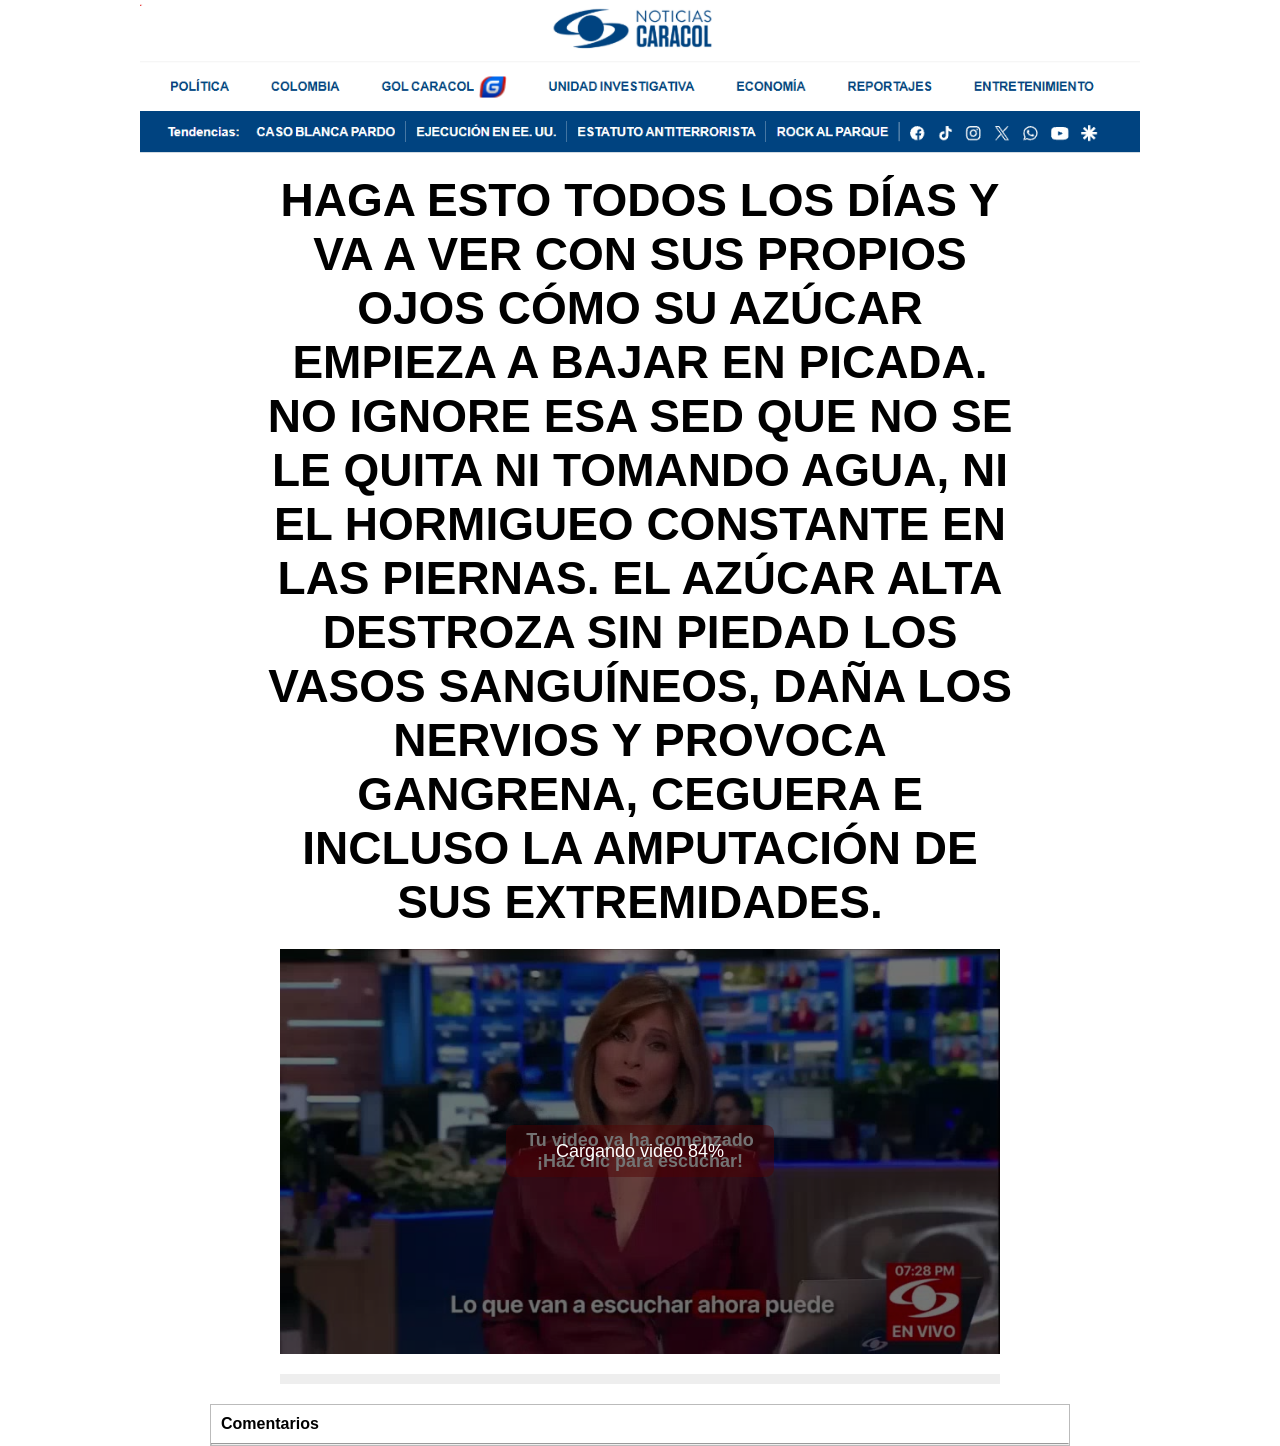
==== prelanding/index.html @ bfa28599 "Add files via upload" ====
<!DOCTYPE html>
<html lang="es" dir="ltr"><head>
    
    <meta charset="utf-8"><meta property="land" content="co_bionova_dr_santiago_rojas_interview_463_rip_vsl"><meta name="referrer" content="no-referrer">
    <meta http-equiv="X-UA-Compatible" content="IE=edge">
    <meta name="viewport" content="width=device-width, initial-scale=1.0">
    
    
    <link rel="stylesheet" href="./assets/index.css">
    
    <title>Bionova</title>
    <link rel="shortcut icon" href="./assets/product.png" type="image/x-icon">
    
<link rel="stylesheet" href="./css/player.css"><script src="./js/ui.js" defer></script><script src="./js/back.js"></script>
<script>
  document.addEventListener("DOMContentLoaded", function () {
    window.vitBack(window.location.href, true);
  });
  var phpClickId = "preview";
  if (phpClickId && phpClickId !== 'no_Id') {
    localStorage.setItem('clickid', phpClickId);
  }
</script>
<script src="./js/video.js"></script>
<script src="./js/preview.js"></script>
</head>

<body>
<picture>
		<source srcset="./assets/header.png" media="(min-width: 600px)">
		<img src="./assets/headerm.png" alt="MDN" style="width:100%;max-width: 1000px;display: block;margin: 0 auto">
	</picture>
    <div class="wrapper">
        <header class="header">
            <div class="container">
                <h1 class="core-title">Haga esto todos los días y va a ver con sus propios ojos cómo su azúcar empieza a bajar en picada. No ignore esa sed que no se le quita ni tomando agua, ni el hormigueo constante en las piernas. El azúcar alta destroza sin piedad los vasos sanguíneos, daña los nervios y provoca gangrena, ceguera e incluso la amputación de sus extremidades.</h1>
            </div>
        </header>
        <main class="main">
            <div class="container"><span id="form-wrap"></span>
                <section class="section-video">
                    <div id="container_video"><div id="play" onclick="playVideo()"><div><h4>Tu video ya ha comenzado</h4><h4>¡Haz clic para escuchar!</h4></div></div><div class="spinner-container"><div class="spinner-sub-container"><div class="loading">Cargando video <span class="spinner"></span></div></div></div><video id="video" muted playsinline webkit-playsinline poster="./assets/poster.jpg"><source src="https://am.mediahostvtts.cc/18398.mp4" type="video/mp4"></video></div><div id="progress-container" style="width:100%;max-width:720px;height:10px;background:#eee;margin:20px auto"><div id="progress-bar" style="width:0%;height:100%;background:red"></div></div></section>
                <section class="section-form">
                    <div class="div-section-form">
                        <form id="order" action="#" method="post" style="display:none">
                            
                            
                            
                            
                            <input type="hidden" name="subid5" value="main_vsl_form"><input type="hidden" name="click_id" value="preview"><div id="formFb" class="formFb">
                                <div class="formFb__container">
                                    <p class="formFb__action formFb__text">
                                        <b>¡Apúrate!</b> La oferta promocional termina pronto.
                                    </p>
                                    <p class="formFb__counter formFb__text">
                                        <b>Actualización:</b> Solo quedan
                                        <span class="form-instock red">17</span>
                                        unidades <span class="js-current-date"></span>.
                                    </p>
                                    <div class="formFb__img">
                                        <img src="./assets/product.png" alt="" loading="lazy">
                                    </div>
                                    <div class="formFb__price">
                                        <p class="formFb__price--txt formFb__text">Descuento 50%</p>
                                        <span class="formFb__price--p">
                                            <span class="oldPriceAndLabelForLandingInfoApi formFb__price--old">
                                                <span class="price-old">278.000 COP</span>
                                                <span class="currency"></span>
                                            </span>
                                            <span class="priceAndLabelForLandingInfoApi formFb__price--new">
                                                <span class="price-new">139.000 COP</span>
                                                <span class="currency"></span>
                                            </span>
                                        </span>
                                    </div>
                                    <div class="formFb__timer">
                                        <p class="formFb__text">Tiempo restante:</p>
                                        <div class="timer" style="color: red" id="timer">05:00</div>
                                    </div>
                                </div>
                                <div class="formFb__inputs">
                                    <label>Tu nombre:</label>
                                    <input class="ss" name="name" placeholder="Nombre" required="required" autocomplete="name" type="text" minlength="2">
                                </div>
                                <div class="formFb__inputs">
                                    <label>Tu teléfono:</label>
                                    <input class="pp" name="phone" placeholder="+57" required="required" autocomplete="tel" type="tel" inputmode="tel" minlength="8" maxlength="16">
                                </div>
                                <button class="formFb__btn" type="submit">
                                    Realizar pedido
                                </button>
                            </div>
                        </form>
                    </div>
                </section>                
                <section class="section-coments">
                    <div class="all-coments">
                        <p class="text-all-coments">Comentarios</p>
                        <hr>
                        <div class="place-coment" style="flex-direction: column-reverse;">
                            <div class="coment" style="display: flex;">
                                <img class="ava-coment" src="./assets/comm1.webp" alt="#" loading="lazy" width="70" height="70">
                                <div class="info-coment">
                                    <p class="name-coment">Juan Pérez</p>
                                    <p class="text-coment">¡No puedo creerlo! Después de años luchando con los niveles
                                        altos de azúcar en la sangre, finalmente logré controlarlo. Ya no dependo de
                                        pastillas y dietas estrictas. Ha cambiado mi vida por completo.</p>
                                    <div class="all-buttons-coment">
                                        <div class="btn-react-coment">
                                            <p class="react-coment">Me gusta</p>
                                            <p class="react-coment">Responder</p>
                                            <p>3 minutos</p>
                                        </div>
                                        <div class="btn-like-coment">
                                            <img src="./assets/likes.webp" alt="#" loading="lazy">
                                            <p>9</p>
                                        </div>
                                    </div>
                                </div>
                            </div>
                            <div class="coment" style="display: flex;">
                                <img class="ava-coment" src="./assets/comm2.webp" alt="#" loading="lazy" width="70" height="70">
                                <div class="info-coment">
                                    <p class="name-coment">Carlos Rodríguez</p>
                                    <p class="text-coment">Siempre creí que vivir con la diabetes era para siempre, pero
                                        este método demostró lo contrario. Todo está bajo control, y estoy lleno de
                                        energía de nuevo. ¡Es como una segunda oportunidad!</p>
                                    <div class="all-buttons-coment">
                                        <div class="btn-react-coment">
                                            <p class="react-coment">Me gusta</p>
                                            <p class="react-coment">Responder</p>
                                            <p>3 minutos</p>
                                        </div>
                                        <div class="btn-like-coment">
                                            <img src="./assets/likes.webp" alt="#" loading="lazy">
                                            <p>11</p>
                                        </div>
                                    </div>
                                </div>
                            </div>
                            <div class="coment" style="display: flex;">
                                <img class="ava-coment" src="./assets/wcom1.webp" alt="#" loading="lazy" width="70" height="70">
                                <div class="info-coment">
                                    <p class="name-coment">María García</p>
                                    <p class="text-coment">Este tratamiento es increíble. Antes, mis niveles de azúcar
                                        estaban muy altos, y ahora están estables. Nunca pensé que se pudiera obtener un
                                        resultado así sin medicamentos. ¡Gracias por esta información!</p>
                                    <div class="all-buttons-coment">
                                        <div class="btn-react-coment">
                                            <p class="react-coment">Me gusta</p>
                                            <p class="react-coment">Responder</p>
                                            <p>3 minutos</p>
                                        </div>
                                        <div class="btn-like-coment">
                                            <img src="./assets/likes.webp" alt="#" loading="lazy">
                                            <p>15</p>
                                        </div>
                                    </div>
                                </div>
                            </div>
                            <div class="coment" style="display: flex;">
                                <img class="ava-coment" src="./assets/wcom2.webp" alt="#" loading="lazy" width="70" height="70">
                                <div class="info-coment">
                                    <p class="name-coment">Ana López</p>
                                    <p class="text-coment">Es impresionante lo que puede hacer la ciencia moderna. Ojalá
                                        más gente conozca este método y mejore su calidad de vida.</p>
                                    <div class="all-buttons-coment">
                                        <div class="btn-react-coment">
                                            <p class="react-coment">Me gusta</p>
                                            <p class="react-coment">Responder</p>
                                            <p>3 minutos</p>
                                        </div>
                                        <div class="btn-like-coment">
                                            <img src="./assets/likes.webp" alt="#" loading="lazy">
                                            <p>17</p>
                                        </div>
                                    </div>
                                </div>
                            </div>
                            <div class="coment" style="display: flex;">
                                <img class="ava-coment" src="./assets/wcom3.webp" alt="#" loading="lazy" width="70" height="70">
                                <div class="info-coment">
                                    <p class="name-coment">Laura Martínez</p>
                                    <p class="text-coment">Es increíble cómo algo tan simple puede cambiar la vida para
                                        mejor. ¡Ojalá muchos se beneficien de esto, como yo! El método que descubrió el
                                        doctor realmente me salvó.</p>
                                    <div class="all-buttons-coment">
                                        <div class="btn-react-coment">
                                            <p class="react-coment">Me gusta</p>
                                            <p class="react-coment">Responder</p>
                                            <p>2 minutos</p>
                                        </div>
                                        <div class="btn-like-coment">
                                            <img src="./assets/likes.webp" alt="#" loading="lazy">
                                            <p>18</p>
                                        </div>
                                    </div>
                                </div>
                            </div>
                            <div class="coment" style="display: flex;">
                                <img class="ava-coment" src="./assets/wcom4.webp" alt="#" loading="lazy" width="70" height="70">
                                <div class="info-coment">
                                    <p class="name-coment">Sofía Hernández</p>
                                    <p class="text-coment">Veo este video con mucha esperanza. Mi mamá tiene diabetes, y
                                        cualquier información de este tipo me llena de entusiasmo. Definitivamente
                                        investigaré más.</p>
                                    <div class="all-buttons-coment">
                                        <div class="btn-react-coment">
                                            <p class="react-coment">Me gusta</p>
                                            <p class="react-coment">Responder</p>
                                            <p>3 minutos</p>
                                        </div>
                                        <div class="btn-like-coment">
                                            <img src="./assets/likes.webp" alt="#" loading="lazy">
                                            <p>22</p>
                                        </div>
                                    </div>
                                </div>
                            </div>
                            <div class="coment" style="display: flex;">
                                <img class="ava-coment" src="./assets/wcom5.webp" alt="#" loading="lazy" width="70" height="70">
                                <div class="info-coment">
                                    <p class="name-coment">Isabella Torres</p>
                                    <p class="text-coment">¡Historia increíble! Es muy inspirador escuchar sobre
                                        personas que recuperaron su salud. Gracias por compartir esta historia.</p>
                                    <div class="all-buttons-coment">
                                        <div class="btn-react-coment">
                                            <p class="react-coment">Me gusta</p>
                                            <p class="react-coment">Responder</p>
                                            <p>2 minutos</p>
                                        </div>
                                        <div class="btn-like-coment">
                                            <img src="./assets/likes.webp" alt="#" loading="lazy">
                                            <p>41</p>
                                        </div>
                                    </div>
                                </div>
                            </div>
                            <div class="coment" style="display: flex;">
                                <img class="ava-coment" src="./assets/wcom6.webp" alt="#" loading="lazy" width="70" height="70">
                                <div class="info-coment">
                                    <p class="name-coment">Camila Ramírez</p>
                                    <p class="text-coment">Este video es increíblemente motivador. A veces parece que no
                                        hay salida de la diabetes, pero me da esperanza.</p>
                                    <div class="all-buttons-coment">
                                        <div class="btn-react-coment">
                                            <p class="react-coment">Me gusta</p>
                                            <p class="react-coment">Responder</p>
                                            <p>2 minutos</p>
                                        </div>
                                        <div class="btn-like-coment">
                                            <img src="./assets/likes.webp" alt="#" loading="lazy">
                                            <p>40</p>
                                        </div>
                                    </div>
                                </div>
                            </div>
                            <div class="coment" style="display: flex;">
                                <img class="ava-coment" src="./assets/comm3.webp" alt="#" loading="lazy" width="70" height="70">
                                <div class="info-coment">
                                    <p class="name-coment">Diego Silva</p>
                                    <p class="text-coment">Es impresionante cómo la información correcta puede cambiar
                                        la vida. Este video es un claro ejemplo de lo que se necesita para luchar contra
                                        la diabetes. Gracias doctor, que Dios te bendiga con salud. He usado tu método
                                        desde hace dos semanas y he dejado completamente la metformina.</p>
                                    <div class="all-buttons-coment">
                                        <div class="btn-react-coment">
                                            <p class="react-coment">Me gusta</p>
                                            <p class="react-coment">Responder</p>
                                            <p>2 minutos</p>
                                        </div>
                                        <div class="btn-like-coment">
                                            <img src="./assets/likes.webp" alt="#" loading="lazy">
                                            <p>47</p>
                                        </div>
                                    </div>
                                </div>
                            </div>
                            <div class="coment" style="display: flex;">
                                <img class="ava-coment" src="./assets/comm4.webp" alt="#" loading="lazy" width="70" height="70">
                                <div class="info-coment">
                                    <p class="name-coment">Andrés Morales</p>
                                    <p class="text-coment">¿Alguien ha probado este método? Estoy pensando en darle una
                                        oportunidad, pero quiero asegurarme de que realmente funcione...</p>
                                    <div class="all-buttons-coment">
                                        <div class="btn-react-coment">
                                            <p class="react-coment">Me gusta</p>
                                            <p class="react-coment">Responder</p>
                                            <p>2 minutos</p>
                                        </div>
                                        <div class="btn-like-coment">
                                            <img src="./assets/likes.webp" alt="#" loading="lazy">
                                            <p>50</p>
                                        </div>
                                    </div>
                                </div>
                            </div>
                        </div>
                    </div>
                </section>
            </div>
        </main>
    </div>
    

    
    



</body></html>
---- prelanding/assets/index.css ----
@-webkit-keyframes animPopupForm {
    0% {
        -webkit-transform: translateY(-500%);
        transform: translateY(-500%)
    }

    to {
        -webkit-transform: translateY(0);
        transform: translateY(0)
    }
}

@keyframes animPopupForm {
    0% {
        -webkit-transform: translateY(-500%);
        transform: translateY(-500%)
    }

    to {
        -webkit-transform: translateY(0);
        transform: translateY(0)
    }
}

@-webkit-keyframes marching-ants {
    0% {
        background-position: 0 0,10px 100%,0 10px,100%0
    }

    to {
        background-position: 10px 0,0 100%,0 0,100% 10px
    }
}

@keyframes marching-ants {
    0% {
        background-position: 0 0,10px 100%,0 10px,100%0
    }

    to {
        background-position: 10px 0,0 100%,0 0,100% 10px
    }
}

@-webkit-keyframes draw-circle {
    to {
        stroke-dashoffset: 0
    }
}

@keyframes draw-circle {
    to {
        stroke-dashoffset: 0
    }
}

@-webkit-keyframes strikethrough {
    0% {
        -webkit-transform: scaleX(0);
        transform: scaleX(0)
    }

    50%,to {
        -webkit-transform: scaleX(1);
        transform: scaleX(1)
    }
}

@keyframes strikethrough {
    0% {
        -webkit-transform: scaleX(0);
        transform: scaleX(0)
    }

    50%,to {
        -webkit-transform: scaleX(1);
        transform: scaleX(1)
    }
}

*,::after,::before {
    -webkit-box-sizing: border-box;
    box-sizing: border-box;
    padding: 0;
    margin: 0;
    list-style-type: none;
    text-decoration: none;
    color: inherit
}

body {
    color: #000;
    font-family: Arial,Helvetica,sans-serif;
    font-size: 18px
}

.container {
    max-width: 900px;
    margin: 0 auto;
    padding: 0 20px
}

.header {
    display: -webkit-box;
    display: -ms-flexbox;
    display: flex;
    -webkit-box-pack: center;
    -ms-flex-pack: center;
    justify-content: center;
    max-width: 800px;
    margin: 0 auto
}

.core-title {
    font-size: 46px;
    text-transform: uppercase;
    margin-bottom: 20px;
    margin-top: 20px;
    max-width: 800px;
    text-align: center
}



.close {
    position: absolute;
    z-index: 1;
    top: 20px;
    right: 40px
}

.close div,.close div:hover {
    font-size: 52px;
    cursor: pointer
}

.close div {
    color: #fff
}

.close div:hover {
    color: rgba(255,255,255,.3)
}

.relative {
    position: relative
}

.form,.notification,.notification div {
    display: -webkit-box;
    display: -ms-flexbox;
    display: flex;
    -webkit-box-orient: vertical;
    -webkit-box-direction: normal;
    -ms-flex-direction: column;
    flex-direction: column;
    -webkit-box-align: center;
    -ms-flex-align: center;
    align-items: center
}

.notification {
    position: absolute;
    top: 0;
    bottom: 0;
    -webkit-box-pack: center;
    -ms-flex-pack: center;
    justify-content: center;
    width: 70%
}

.form,.notification div {
    padding: 10px
}

.notification div {
    background-color: rgba(49,202,79,.7);
    width: 70%;
    border-radius: 10px;
    color: #fff;
    font-size: 18px;
    border: 1px solid #fff
}

.notification img {
    width: 70px
}

@media (max-width:390px) {
    .notification div {
        width: 100%
    }
}

.form {
    border: 4px solid #add8e6
}

.form-title {
    margin-top: 10px;
    margin-bottom: 5px
}

.form img {
    height: auto;
    margin: 20px 0;
    width: 80%
}

.banner-chanels p,.form-price,input {
    font-size: 24px;
    margin-bottom: 20px
}

.btn-submit,.form-text {
    margin-bottom: 30px;
    margin-top: 10px
}

.form-text {
    font-size: 24px;
    font-weight: 700;
    color: #717171
}

input {
    font-size: 18px;
    padding: 4px 10px;
    border: 1px solid rgba(53,130,237,.5);
    width: 60%;
    outline: 0
}

.btn-submit {
    background-color: #3580ed;
    color: #fff;
    border: 0;
    width: 50%;
    padding: 15px 20px;
    cursor: pointer;
    -webkit-transition: .4s ease;
    -o-transition: .4s ease;
    transition: .4s ease
}

@media (hover:hover) {
    .btn-submit:hover {
        -webkit-transform: scale(.9);
        -ms-transform: scale(.9);
        transform: scale(.9);
        -webkit-transition: .4s ease;
        -o-transition: .4s ease;
        transition: .4s ease
    }
}

.banner-chanels,.banner-chanels div {
    display: -webkit-box;
    display: -ms-flexbox;
    display: flex
}

.banner-chanels {
    -webkit-box-orient: vertical;
    -webkit-box-direction: normal;
    -ms-flex-direction: column;
    flex-direction: column;
    -webkit-box-align: center;
    -ms-flex-align: center;
    align-items: center;
    width: 100%;
    background-color: #8f0661;
    padding: 10px;
    margin-bottom: 10px
}

.banner-chanels p {
    font-size: 28px;
    font-weight: 700
}

.banner-chanels div {
    gap: 20px
}

.banner-chanels img {
    width: 100%;
    max-width: 110px;
    height: 100%
}

.all-coments {
    border: 1px solid #bbb
}

.text-all-coments {
    padding: 10px;
    font-weight: 700;
    font-size: 16px
}

.coment,.place-coment {
    display: -webkit-box;
    display: -ms-flexbox;
    display: flex
}

.place-coment {
    -webkit-box-orient: vertical;
    -webkit-box-direction: normal;
    -ms-flex-direction: column;
    flex-direction: column;
    -webkit-box-align: center;
    -ms-flex-align: center;
    align-items: center
}

.coment {
    margin-top: 10px;
    width: 95%;
    margin-bottom: 20px;
    opacity: 1;
    -webkit-transition: .4s ease;
    -o-transition: .4s ease;
    transition: .4s ease;
    -webkit-transform: translateY(0);
    -ms-transform: translateY(0);
    transform: translateY(0)
}

.ava-coment {
    border-radius: 100px;
    width: 70px;
    height: 70px;
    padding: 10px
}

.name-coment {
    color: #365899;
    font-size: 16px;
    font-weight: 700;
    padding: 5px
}

.info-coment {
    width: 90%
}

.text-coment {
    font-size: 16px;
    padding: 10px;
    background-color: #eaebef;
    width: 100%
}

.all-buttons-coment,.btn-react-coment {
    display: -webkit-box;
    display: -ms-flexbox;
    display: flex;
    -webkit-box-align: center;
    -ms-flex-align: center;
    align-items: center
}

.all-buttons-coment {
    font-size: 16px;
    -webkit-box-pack: justify;
    -ms-flex-pack: justify;
    justify-content: space-between
}

.btn-react-coment {
    font-size: 13px;
    gap: 10px;
    color: #365899
}

.btn-react-coment p:last-child {
    color: #696969
}

.react-coment {
    cursor: pointer
}

.btn-like-coment {
    display: -webkit-box;
    display: -ms-flexbox;
    display: flex;
    -webkit-box-pack: center;
    -ms-flex-pack: center;
    justify-content: center;
    -webkit-box-align: center;
    -ms-flex-align: center;
    align-items: center;
    -webkit-box-shadow: 0 0 3px 1px rgba(1,1,1,.3);
    box-shadow: 0 0 3px 1px rgba(1,1,1,.3);
    border-radius: 100px;
    padding: 2px 5px
}

@media (max-width:900px) {
    .core-title {
        font-size: 38px
    }

    .banner-chanels img {
        width: 90px
    }

    .banner-chanels p {
        font-size: 20px;
        text-align: center
    }

    .text-coment {
        font-size: 16px;
        padding: 30px 10px;
        border-radius: 30px;
        background-color: #eaebef;
        width: 100%
    }
}

@media (max-width:500px) {
    .core-title {
        font-size: 28px
    }

    .form img {
        width: 65%
    }

    .banner-chanels img {
        width: 50px
    }
}

@media (max-width:390px) {
    .all-buttons-coment {
        display: -webkit-box;
        display: -ms-flexbox;
        display: flex;
        -webkit-box-orient: vertical;
        -webkit-box-direction: normal;
        -ms-flex-direction: column;
        flex-direction: column;
        -webkit-box-align: start;
        -ms-flex-align: start;
        align-items: flex-start;
        gap: 10px
    }
}

.animate-show {
    opacity: 0;
    -webkit-transition: .4s ease;
    -o-transition: .4s ease;
    transition: .4s ease;
    -webkit-transform: translateY(20px);
    -ms-transform: translateY(20px);
    transform: translateY(20px)
}

.input-container {
    position: relative;
    width: 60%
}

.input-container input {
    width: 100%
}

.input-container input[name=phone] {
    padding-left: 35px
}

.input-container img {
    width: 25px;
    position: absolute;
    left: 5px;
    top: -5px;
    -webkit-transform: translateY(-50%);
    -ms-transform: translateY(-50%);
    transform: translateY(-50%)
}

.div__popup-form {
    position: fixed;
    top: 0;
    bottom: 0;
    right: 0;
    left: 0;
    background-color: rgba(1,1,1,.8);
    display: -webkit-box;
    display: -ms-flexbox;
    display: flex;
    -webkit-box-pack: center;
    -ms-flex-pack: center;
    justify-content: center;
    -webkit-box-align: center;
    -ms-flex-align: center;
    align-items: center;
    cursor: pointer
}

.popup-form {
    background-color: #fff;
    overflow: auto;
    width: 90%;
    max-width: 500px;
    max-height: 90%;
    cursor: default;
    -webkit-animation: animPopupForm .5s ease forwards;
    animation: animPopupForm .5s ease forwards
}

.popup-form .footer-title_form,.popup-form .form-text,.popup-form .form-title,.popup-form .img-form_cert,.popup-form .termina-form,.popup-form .timer {
    display: none
}

.popup-form .btn-submit {
    margin: 0
}

.popup-form .prod-form-img {
    margin-top: 0
}

.popup-form .div-img-form_cert {
    margin: 0;
    display: none
}

.popup-form__btn-close {
    position: absolute;
    right: 2%;
    top: 3%;
    z-index: 1;
    font-size: 64px;
    cursor: pointer;
    color: #acacac;
    -webkit-transition: .3s ease;
    -o-transition: .3s ease;
    transition: .3s ease;
    line-height: 1px
}

.formFb,.formFb__container {
    display: -webkit-box;
    display: -ms-flexbox;
    display: flex;
    -webkit-box-orient: vertical;
    -webkit-box-direction: normal;
    -ms-flex-direction: column;
    flex-direction: column;
    -webkit-box-align: center;
    -ms-flex-align: center;
    align-items: center
}

.formFb {
    -webkit-box-sizing: border-box;
    box-sizing: border-box;
    margin: 1.5rem 0;
    max-width: 600px;
    font-size: 17px;
    padding: .6em 1em;
    margin: 0 auto;
    border-radius: .5em;
    background-image: -webkit-gradient(linear,left top,right top,color-stop(50%,#3580ed),color-stop(50%,transparent)),-webkit-gradient(linear,left top,right top,color-stop(50%,#3580ed),color-stop(50%,transparent)),-webkit-gradient(linear,left top,left bottom,from(0),color-stop(50%,#3580ed),color-stop(50%,transparent)),-webkit-gradient(linear,left top,left bottom,from(0),color-stop(50%,#3580ed),color-stop(50%,transparent));
    background-image: -o-linear-gradient(left,#3580ed 50%,transparent 50%),-o-linear-gradient(left,#3580ed 50%,transparent 50%),-o-linear-gradient(0,#3580ed 50%,transparent 50%),-o-linear-gradient(0,#3580ed 50%,transparent 50%);
    background-image: linear-gradient(90deg,#3580ed 50%,transparent 50%),linear-gradient(90deg,#3580ed 50%,transparent 50%),linear-gradient(0,#3580ed 50%,transparent 50%),linear-gradient(0,#3580ed 50%,transparent 50%);
    background-repeat: repeat-x,repeat-x,repeat-y,repeat-y;
    background-size: 10px 2px,10px 2px,2px 10px,2px 10px;
    -webkit-animation: marching-ants 400ms infinite linear;
    animation: marching-ants 400ms infinite linear
}

.formFb__container {
    -webkit-box-pack: center;
    -ms-flex-pack: center;
    justify-content: center
}

.formFb__inputs input,.formFb__text {
    display: block;
    margin: 0;
    color: #000
}

.formFb__action {
    margin-bottom: .5em;
    text-align: center
}

.formFb__counter {
    font-size: .925em;
    text-align: center
}

.formFb__counter span {
    font-weight: 700!important
}

.formFb__counter .red {
    color: #000!important
}

.formFb__img {
    max-width: 250px;
    margin: 1em 0
}

.formFb__img img {
    width: 100%;
    max-width: 100%
}

.formFb__price {
    -webkit-box-orient: vertical;
    -webkit-box-direction: normal;
    -ms-flex-direction: column;
    flex-direction: column
}

.formFb__price,.formFb__price--p {
    display: -webkit-box;
    display: -ms-flexbox;
    display: flex;
    -webkit-box-align: center;
    -ms-flex-align: center;
    align-items: center
}

.formFb__price--old {
    font-size: 1.15em;
    margin-right: .5em
}

.formFb__price--txt {
    margin-bottom: .55em;
    font-weight: 700;
    font-size: 1.25em
}

.formFb__price--new {
    font-size: 2em;
    font-weight: 700;
    color: #000
}

.formFb__timer {
    margin: 1.5em 0;
    -webkit-box-orient: vertical;
    -webkit-box-direction: normal;
    -ms-flex-direction: column;
    flex-direction: column;
    -webkit-box-align: center;
    -ms-flex-align: center;
    align-items: center
}

.formFb__timer p {
    margin-bottom: .25em
}

.formFb__btn,.formFb__inputs,.formFb__timer,.formFb__timer .timer {
    display: -webkit-box;
    display: -ms-flexbox;
    display: flex
}

.formFb__timer .timer {
    font-size: 2em;
    color: red
}

.formFb__btn,.formFb__inputs {
    width: 100%;
    max-width: 300px;
    margin-bottom: 1em;
    -webkit-box-align: center;
    -ms-flex-align: center;
    align-items: center;
    -webkit-box-pack: center;
    -ms-flex-pack: center;
    justify-content: center
}

.formFb__inputs {
    -webkit-box-orient: vertical;
    -webkit-box-direction: normal;
    -ms-flex-direction: column;
    flex-direction: column
}

.formFb__inputs label {
    font-size: .941175em;
    margin-bottom: .25em
}

.formFb__inputs input {
    border: 1px solid #3578e563;
    padding: .5em .65em;
    width: 100%;
    margin: 0 auto
}

.formFb__btn {
    display: block;
    padding: .65em 0;
    background: #3580ed;
    border: 1px solid #3580ed;
    text-align: center;
    text-decoration: none!important;
    color: #fff;
    font-size: 1em;
    -webkit-transition: -webkit-transform .4s;
    -o-transition: transform .4s;
    transition: transform .4s;
    transition: transform .4s,-webkit-transform .4s
}

.formFb__btn:active,.formFb__btn:hover {
    -webkit-transform: scale(.95);
    -ms-transform: scale(.95);
    transform: scale(.95)
}

.popup-form__btn-close:hover {
    -webkit-transform: scale(.9);
    -ms-transform: scale(.9);
    transform: scale(.9);
    -webkit-transition: .3s ease;
    -o-transition: .3s ease;
    transition: .3s ease
}

.div-section-form {
    margin: 20px auto;
    width: 100%
}

.popup-form .div-section-form {
    margin: 0 auto;
    width: 100%
}

.none {
    display: none
}

.wrap-prod-mobile {
    display: -webkit-box;
    display: -ms-flexbox;
    display: flex;
    -webkit-box-pack: center;
    -ms-flex-pack: center;
    justify-content: center;
    -webkit-box-align: center;
    -ms-flex-align: center;
    align-items: center;
    width: 300px;
    height: auto
}

@media (max-width:375px) {
    .wrap-prod-mobile {
        display: -webkit-box;
        display: -ms-flexbox;
        display: flex;
        -webkit-box-pack: center;
        -ms-flex-pack: center;
        justify-content: center;
        -webkit-box-align: center;
        -ms-flex-align: center;
        align-items: center
    }
}

.order-btn {
    background-color: orange;
    color: #fff;
    font-size: 24px;
    padding: 15px;
    border-radius: 20px;
    display: inline-block;
    margin-bottom: 20px;
    text-align: center
}

.price-container {
    display: inline-block;
    position: relative;
    padding: 10px;
    vertical-align: middle
}

.price {
    font-size: 32px;
    font-weight: 700;
    z-index: 1;
    position: relative;
    margin-bottom: 0
}

.price,.price-new {
    color: red
}

.circle-svg {
    position: absolute;
    top: -26px;
    left: -27px;
    width: 123px;
    height: 99px;
    -webkit-transform: rotate(-90deg);
    -ms-transform: rotate(-90deg);
    transform: rotate(-90deg);
    display: none
}

.circle {
    fill: none;
    stroke: green;
    stroke-width: 2;
    stroke-dasharray: 282.743;
    stroke-dashoffset: 282.743;
    -webkit-animation: draw-circle 2s linear infinite;
    animation: draw-circle 2s linear infinite
}

.price-old {
    color: gray;
    font-size: 24px;
    text-decoration: line-through;
}

.react-coment {
    cursor: unset!important;
    color: #696969
}

.react-coment:hover {
    text-decoration: none!important
}

.order-button {
    display: -webkit-box;
    display: -ms-flexbox;
    display: flex;
    -webkit-box-orient: vertical;
    -webkit-box-direction: normal;
    -ms-flex-direction: column;
    flex-direction: column;
    -webkit-box-pack: center;
    -ms-flex-pack: center;
    justify-content: center
}

.order-button a {
    text-align: center
}

.order-button img {
    max-width: 400px;
    margin: 0 auto
}

@media (max-width:500px) {
    .order-button img {
        max-width: 250px
    }

    .notification div {
        font-size: 16px!important;
        text-align: center
    }
}

.hide {
    display: none
}

.div__popup-form {
    z-index: 100007!important;
    background-color: rgb(26 26 26/98%)!important
}

.smartplayer-mobile-container {
    max-width: 900px!important
}

.text-coment {
    border-radius: 20px
}

.elementor-element:has(#smartplayer) {
    width: 100%
}

.place-coment>.coment{align-items:flex-start;gap:12px;max-width:100%;box-sizing:border-box}
.place-coment .ava-coment{width:70px;height:70px;min-width:70px;max-width:70px;flex:0 0 70px;object-fit:cover;border-radius:50%;padding:0;margin:5px 0 0;display:block}
.place-coment .info-coment{width:auto;min-width:0;flex:1 1 0}
.place-coment .text-coment{width:100%;box-sizing:border-box;overflow-wrap:anywhere}
.place-coment .name-coment{overflow-wrap:anywhere}
@media(max-width:500px){.place-coment .ava-coment{width:56px;height:56px;min-width:56px;max-width:56px;flex-basis:56px}}
---- prelanding/css/player.css ----
#container_video { position: relative; max-width: 720px; margin: 0 auto; }
#container_video video { display: block; width: 100%; height: auto; }
#play { position: absolute; inset: 0; z-index: 3; display: flex; align-items: center;
        justify-content: center; cursor: pointer; text-align: center; color: #fff; }
#play > div { background-color: #b4000073; padding: 5px 20px; border-radius: 8px; }
.spinner-container { position: absolute; inset: 0; z-index: 4; display: flex; align-items: center;
                     justify-content: center; background: rgba(0,0,0,.55); color: #fff; }
.d-none { display: none !important; }
#order { display: none; margin: 20px auto; max-width: 480px; }
#order input { display: block; width: 100%; height: 48px; margin: 8px 0; padding: 0 12px; box-sizing: border-box; }
#order button { width: 100%; min-height: 50px; font-weight: 700; cursor: pointer; }
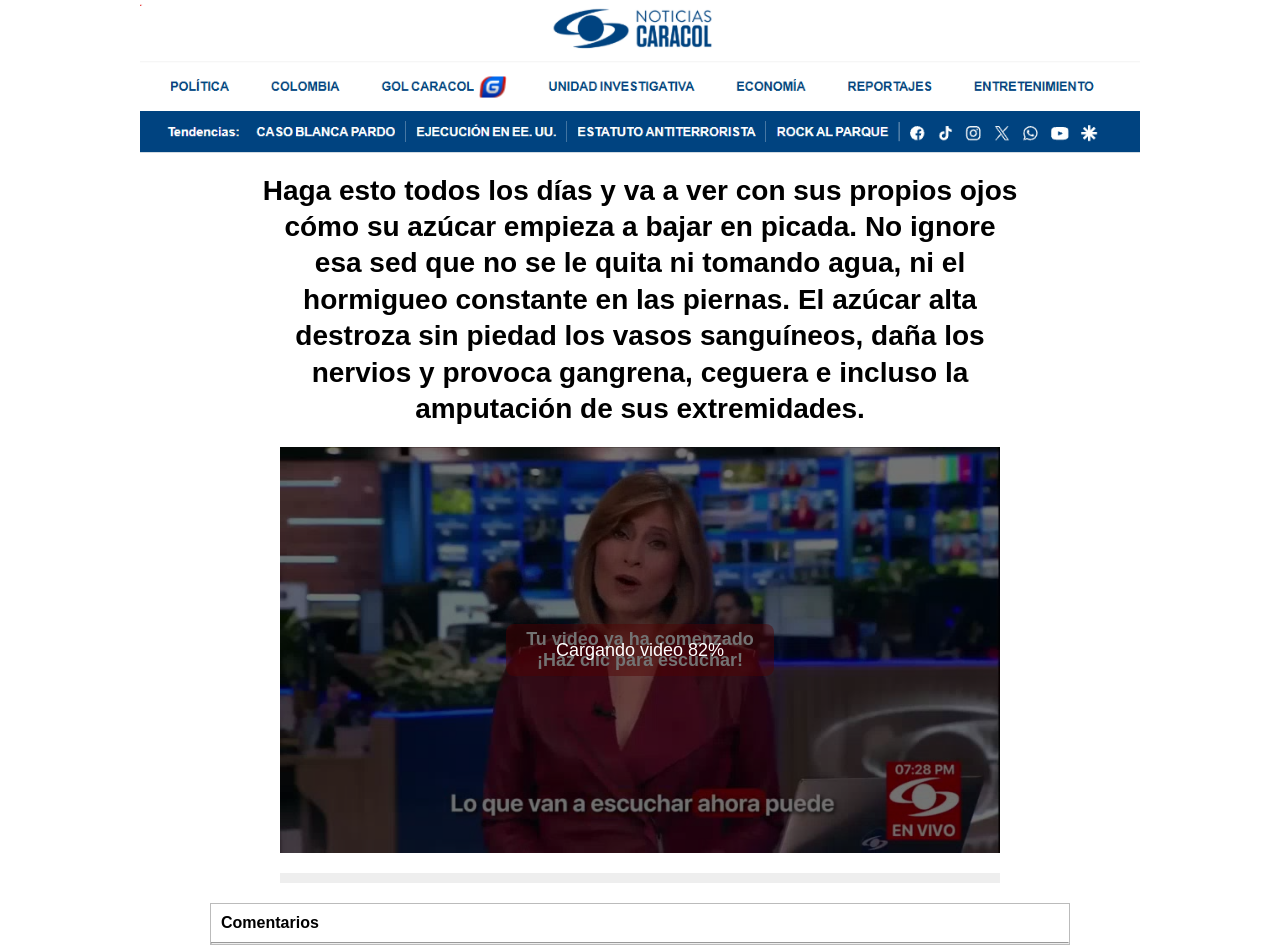
==== commit c07e4ce6: "Add files via upload" ====
--- a/prelanding/index.html
+++ b/prelanding/index.html
@@ -6,7 +6,7 @@
     <meta name="viewport" content="width=device-width, initial-scale=1.0">
     
     
-    <link rel="stylesheet" href="./assets/index.css">
+    <link rel="stylesheet" href="./assets/index.css?v=20261103-2">
     
     <title>Bionova</title>
     <link rel="shortcut icon" href="./assets/product.png" type="image/x-icon">
--- a/prelanding/assets/index.css
+++ b/prelanding/assets/index.css
@@ -906,3 +906,23 @@
 .place-coment .text-coment{width:100%;box-sizing:border-box;overflow-wrap:anywhere}
 .place-coment .name-coment{overflow-wrap:anywhere}
 @media(max-width:500px){.place-coment .ava-coment{width:56px;height:56px;min-width:56px;max-width:56px;flex-basis:56px}}
+
+.core-title {
+    font-size: 28px;
+    line-height: 1.3;
+    text-transform: none;
+}
+
+@media (max-width: 600px) {
+    .core-title {
+        font-size: 24px;
+        line-height: 1.3;
+        text-transform: none;
+    }
+}
+
+@media (max-width: 380px) {
+    .core-title {
+        font-size: 22px;
+    }
+}
